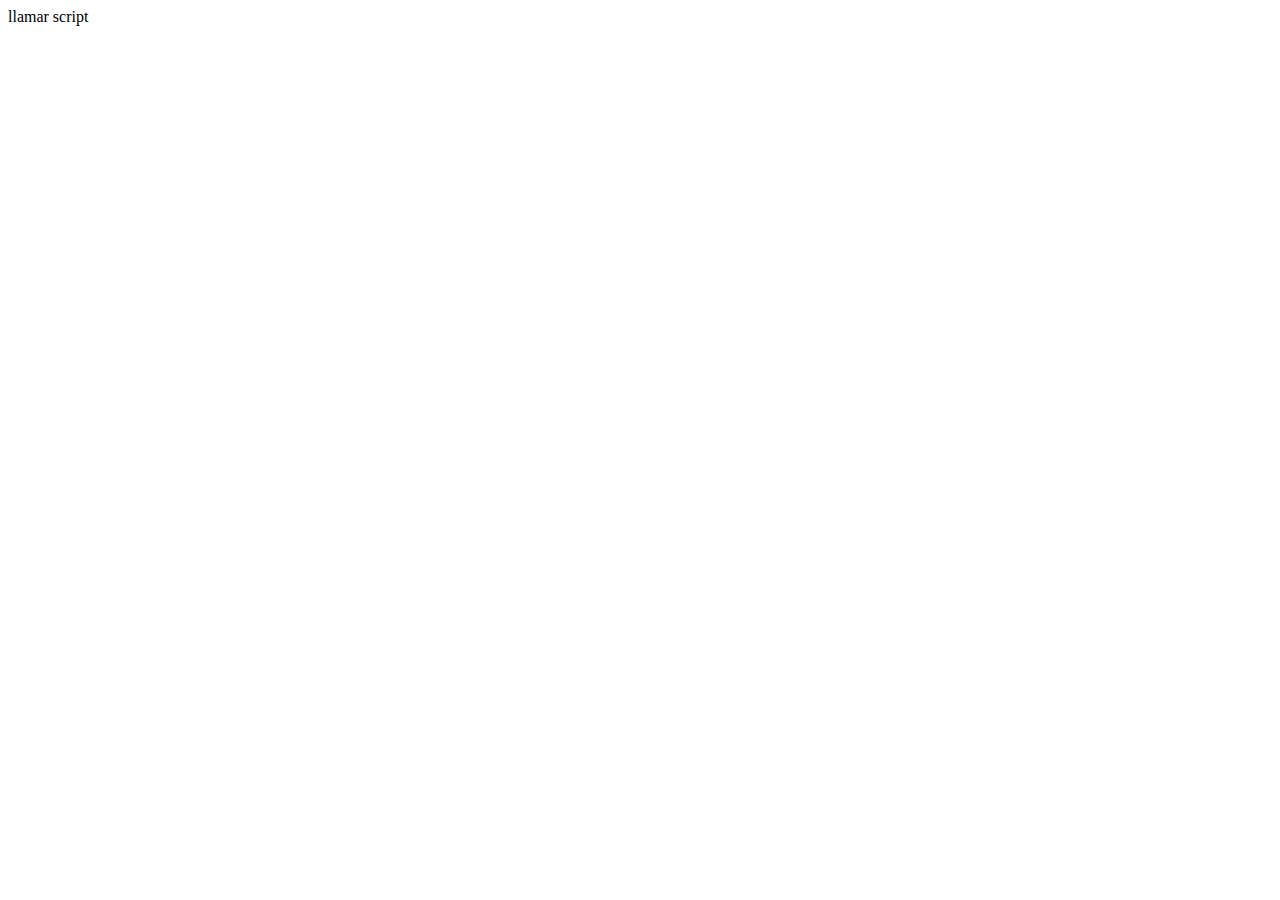
==== index.html @ cc81c34b "first commit" ====
<!DOCTYPE html>
<html lang="en">
<head>
    <meta charset="UTF-8">
    <meta name="viewport" content="width=device-width, initial-scale=1.0">
    <title>Document</title>
</head>
<body>
    
llamar script
<script src="./assets/js/main.js"></script>
</body>
</html>
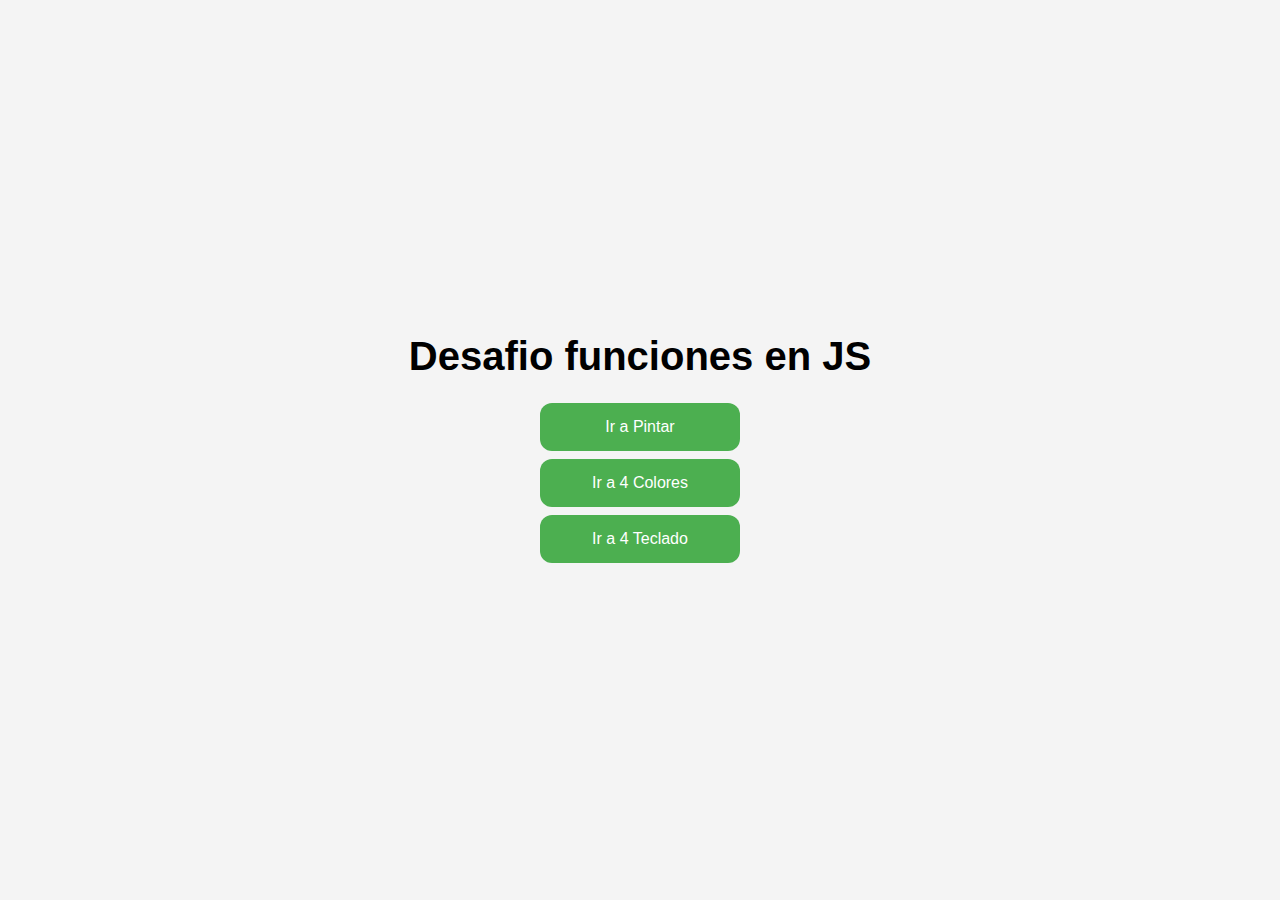
==== commit 4377ebe4: "Agregar nuevas páginas HTML para "4 colores" y "4 teclados"; actualizar index.html con enlaces y est" ====
--- a/index.html
+++ b/index.html
@@ -1,13 +1,17 @@
 <!DOCTYPE html>
 <html lang="en">
-<head>
-    <meta charset="UTF-8">
-    <meta name="viewport" content="width=device-width, initial-scale=1.0">
+  <head>
+    <meta charset="UTF-8" />
+    <meta name="viewport" content="width=device-width, initial-scale=1.0" />
+    <link rel="stylesheet" href="./assets/css/style.css" />
     <title>Document</title>
-</head>
-<body>
-    
-llamar script
-<script src="./assets/js/main.js"></script>
-</body>
-</html>+  </head>
+  <body>
+    <div class="container">
+      <h1>Desafio funciones en JS</h1>
+      <button onclick="location.href='pintar.html'">Ir a Pintar</button>
+      <button onclick="location.href='4_colores.html'">Ir a 4 Colores</button>
+      <button onclick="location.href='4_teclado.html'">Ir a 4 Teclado</button>
+    </div>
+  </body>
+</html>
--- a/assets/css/style.css
+++ b/assets/css/style.css
@@ -0,0 +1,44 @@
+* {
+  margin: 0;
+  padding: 0;
+  box-sizing: border-box;
+}
+
+body {
+  font-family: Arial, sans-serif;
+  background-color: #f4f4f4;
+}
+
+.container {
+  display: flex;
+  flex-direction: column;
+  justify-content: center;
+  align-items: center;
+  height: 100vh;
+}
+h1 {
+  font-size: 2.5rem;
+  margin-bottom: 20px;
+}
+
+button {
+  cursor: pointer;
+  background-color: #4caf50; /* Verde */
+  border: none;
+  color: white;
+  padding: 15px 32px;
+  text-align: center;
+  text-decoration: none;
+  display: inline-block;
+  font-size: 16px;
+  margin: 4px 2px;
+  width: 200px;
+  transition-duration: 0.4s;
+  border-radius: 12px;
+}
+
+button:hover {
+  background-color: white;
+  color: black;
+  border: 2px solid #4caf50;
+}
